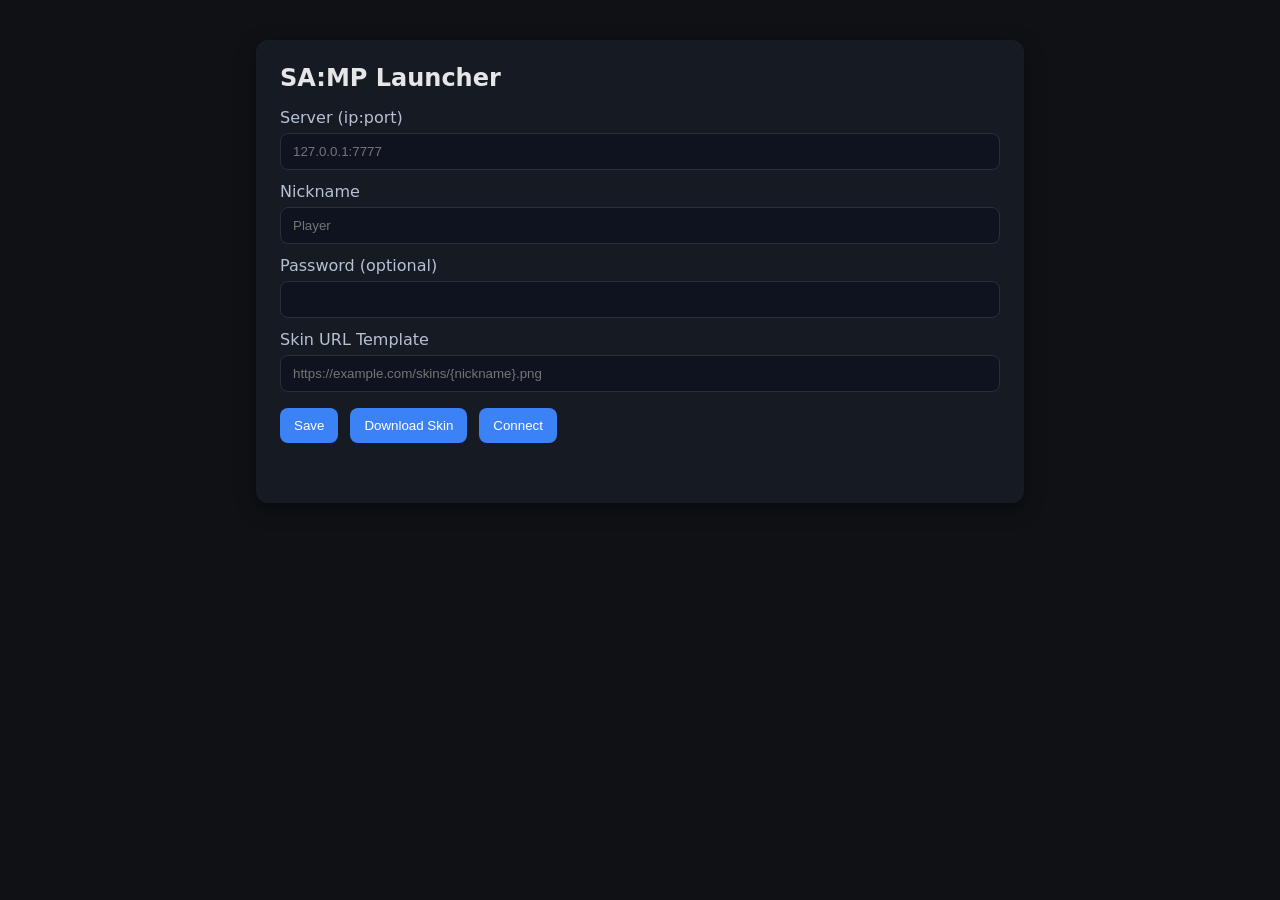
==== samp_launcher/web/index.html @ edd1eab8 "Add Python SA:MP launcher with CEF UI and cross-platform support Co-authored-by: narek.stepanyan50 <" ====
<!doctype html>
<html lang="en">
<head>
  <meta charset="utf-8" />
  <meta name="viewport" content="width=device-width, initial-scale=1" />
  <title>SA:MP Python Launcher</title>
  <link rel="stylesheet" href="styles.css" />
</head>
<body>
  <div class="container">
    <h1>SA:MP Launcher</h1>

    <div class="form-row">
      <label>Server (ip:port)</label>
      <input id="server" type="text" placeholder="127.0.0.1:7777" />
    </div>

    <div class="form-row">
      <label>Nickname</label>
      <input id="nickname" type="text" placeholder="Player" />
    </div>

    <div class="form-row">
      <label>Password (optional)</label>
      <input id="password" type="password" placeholder="" />
    </div>

    <div class="form-row">
      <label>Skin URL Template</label>
      <input id="skinUrl" type="text" placeholder="https://example.com/skins/{nickname}.png" />
    </div>

    <div class="btn-row">
      <button id="save">Save</button>
      <button id="downloadSkin">Download Skin</button>
      <button id="connect">Connect</button>
    </div>

    <div id="status" class="status"></div>

    <div id="skinPreview" class="skin-preview hidden">
      <h3>Skin Preview</h3>
      <img id="skinImg" alt="Skin Preview" />
    </div>
  </div>

  <script src="app.js"></script>
</body>
</html>
---- samp_launcher/web/styles.css ----
body { font-family: system-ui, -apple-system, Segoe UI, Roboto, Arial, sans-serif; background: #0f1115; color: #e6e6e6; }
.container { max-width: 720px; margin: 40px auto; padding: 24px; background: #161a22; border-radius: 12px; box-shadow: 0 6px 20px rgba(0,0,0,0.4); }
h1 { margin-top: 0; font-size: 24px; }
.form-row { display: flex; flex-direction: column; margin: 12px 0; }
.form-row label { margin-bottom: 6px; color: #b7c1d5; }
.form-row input { padding: 10px 12px; border-radius: 8px; border: 1px solid #2a2f3a; background: #0f1320; color: #e6e6e6; }
.btn-row { display: flex; gap: 12px; margin-top: 16px; }
button { padding: 10px 14px; border: 0; border-radius: 8px; background: #3b82f6; color: white; cursor: pointer; }
button:hover { background: #2563eb; }
.status { margin-top: 16px; min-height: 20px; color: #9acbff; }
.skin-preview { margin-top: 24px; }
.skin-preview img { max-width: 100%; border-radius: 8px; border: 1px solid #2a2f3a; }
.hidden { display: none; }
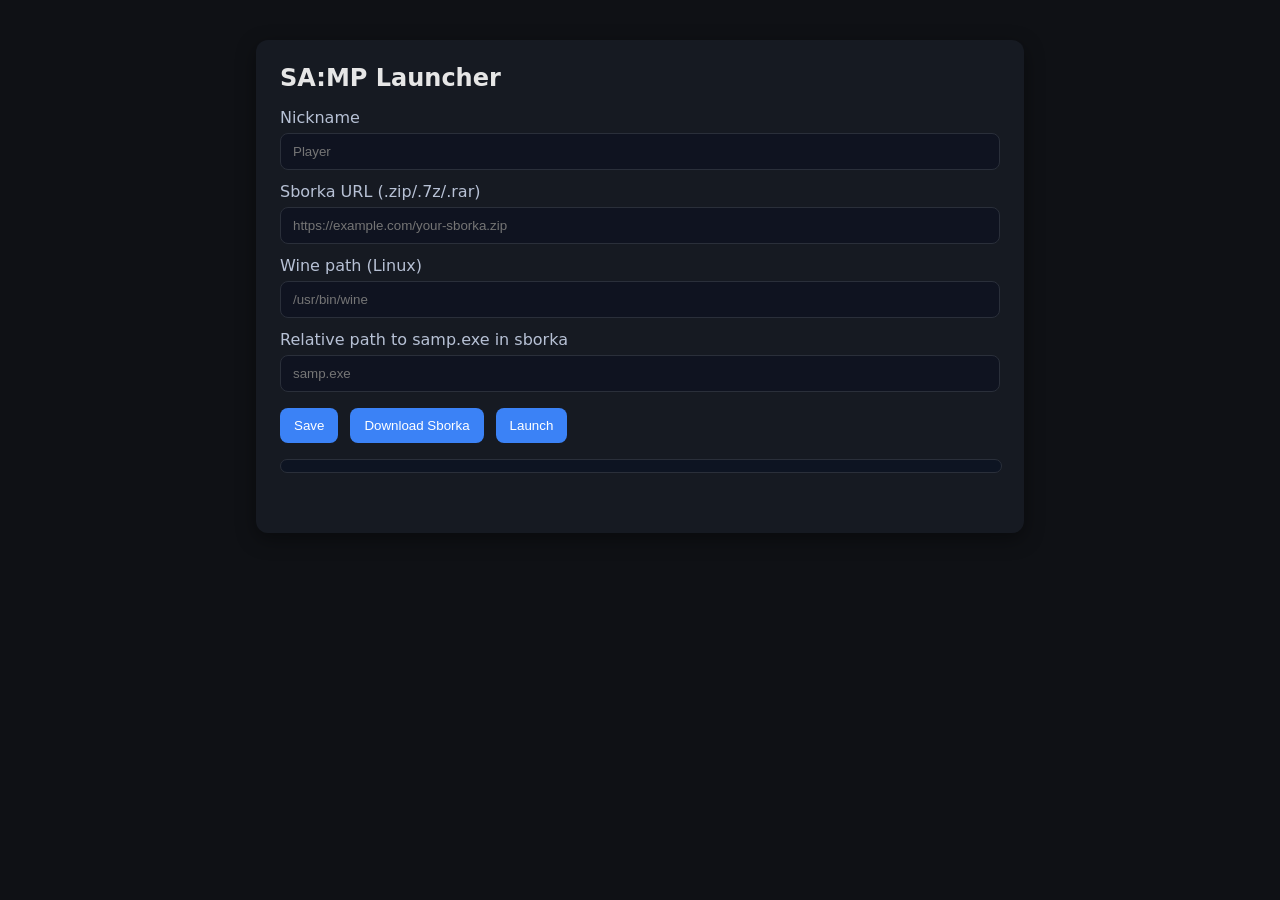
==== commit 3618e831: "Refactor launcher to download sborka, extract, and launch via Wine Co-authored-by: narek.stepanyan50" ====
--- a/samp_launcher/web/index.html
+++ b/samp_launcher/web/index.html
@@ -11,37 +11,35 @@
     <h1>SA:MP Launcher</h1>
 
     <div class="form-row">
-      <label>Server (ip:port)</label>
-      <input id="server" type="text" placeholder="127.0.0.1:7777" />
-    </div>
-
-    <div class="form-row">
       <label>Nickname</label>
       <input id="nickname" type="text" placeholder="Player" />
     </div>
 
     <div class="form-row">
-      <label>Password (optional)</label>
-      <input id="password" type="password" placeholder="" />
+      <label>Sborka URL (.zip/.7z/.rar)</label>
+      <input id="sborkaUrl" type="text" placeholder="https://example.com/your-sborka.zip" />
     </div>
 
     <div class="form-row">
-      <label>Skin URL Template</label>
-      <input id="skinUrl" type="text" placeholder="https://example.com/skins/{nickname}.png" />
+      <label>Wine path (Linux)</label>
+      <input id="winePath" type="text" placeholder="/usr/bin/wine" />
+    </div>
+
+    <div class="form-row">
+      <label>Relative path to samp.exe in sborka</label>
+      <input id="sampRel" type="text" placeholder="samp.exe" />
     </div>
 
     <div class="btn-row">
       <button id="save">Save</button>
-      <button id="downloadSkin">Download Skin</button>
-      <button id="connect">Connect</button>
+      <button id="download">Download Sborka</button>
+      <button id="launch">Launch</button>
     </div>
 
+    <div class="progress">
+      <div id="progressBar" class="progress-bar" style="width: 0%"></div>
+    </div>
     <div id="status" class="status"></div>
-
-    <div id="skinPreview" class="skin-preview hidden">
-      <h3>Skin Preview</h3>
-      <img id="skinImg" alt="Skin Preview" />
-    </div>
   </div>
 
   <script src="app.js"></script>
--- a/samp_launcher/web/styles.css
+++ b/samp_launcher/web/styles.css
@@ -8,6 +8,6 @@
 button { padding: 10px 14px; border: 0; border-radius: 8px; background: #3b82f6; color: white; cursor: pointer; }
 button:hover { background: #2563eb; }
 .status { margin-top: 16px; min-height: 20px; color: #9acbff; }
-.skin-preview { margin-top: 24px; }
-.skin-preview img { max-width: 100%; border-radius: 8px; border: 1px solid #2a2f3a; }
-.hidden { display: none; }+.hidden { display: none; }
+.progress { margin-top: 16px; width: 100%; height: 12px; background: #0d1422; border: 1px solid #2a2f3a; border-radius: 8px; overflow: hidden; }
+.progress-bar { height: 100%; background: linear-gradient(90deg, #3b82f6, #22c55e); width: 0%; transition: width 0.2s ease; }
